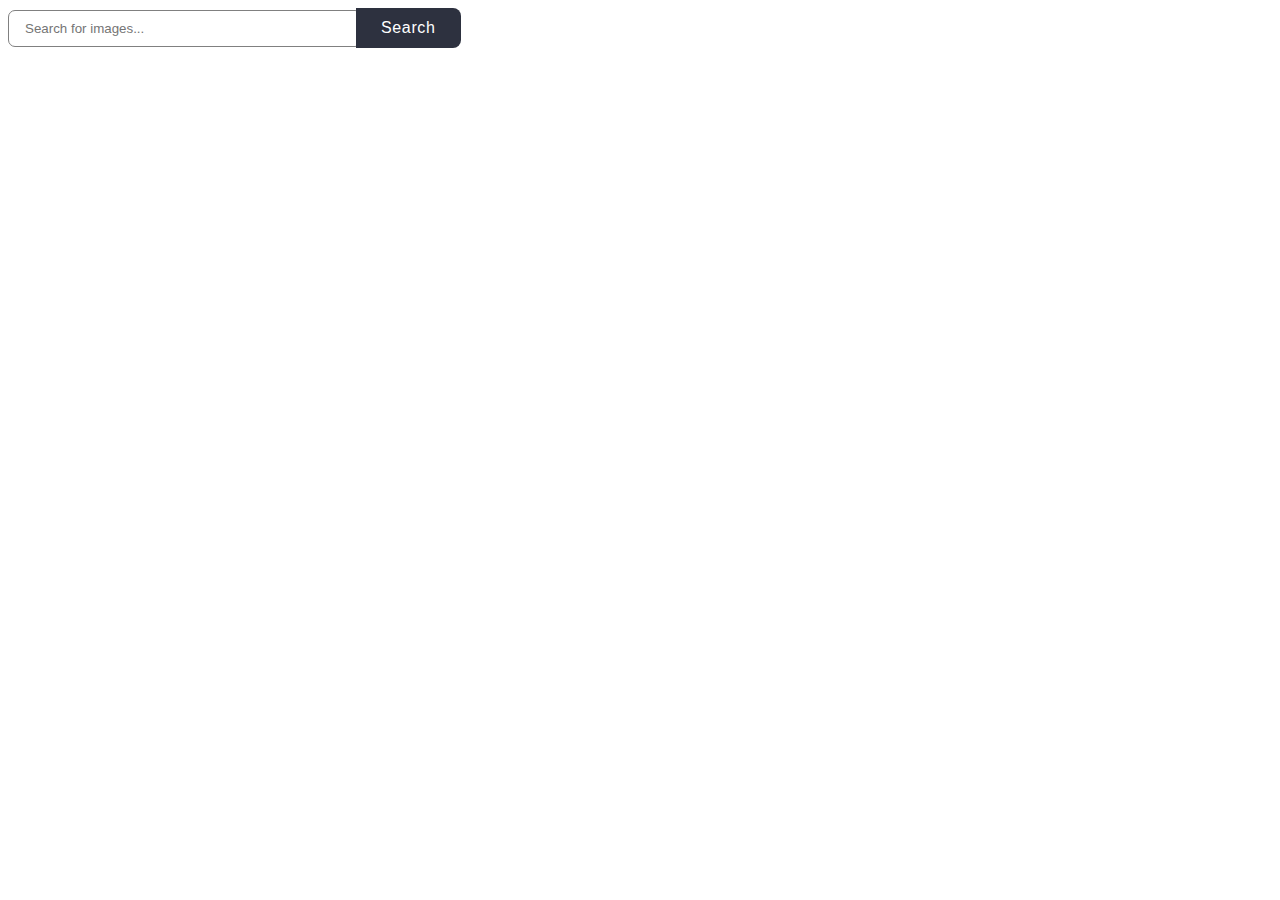
==== src/index.html @ d5f0236e "Initial commit" ====
<!DOCTYPE html>
<html lang="en">

<head>
  <meta charset="UTF-8" />
  <link rel="icon" type="image/svg+xml" href="/favicon.svg" />
  <meta name="viewport" content="width=device-width, initial-scale=1.0" />
  <title>Vanilla App Template</title>
  <link rel="stylesheet" href="./css/styles.css" />
</head>

<body>
  
  <form class="search-form">
    <input class="input-search" name="search" type="text" placeholder="Search for images..." />
    <button class="btn-search" type="submit">Search</button>
  </form>

  
  <div class="loader"></div>

  
  <div class="gallery-container">
    <ul class="gallery-list"></ul>
  </div>

  <script type="module" src="./main.js"></script>
  
</body>

</html>
---- src/css/styles.css ----
body {
  background-color: #FFF;
  font-family: Montserrat;
}

.search {
  border-bottom: 1px solid #5c6297;
  box-shadow: 0px 1px 6px 0px rgba(46, 47, 66, 0.08), 0px 1px 1px 0px rgba(46, 47, 66, 0.16), 0px 2px 1px 0px rgba(46, 47, 66, 0.08);

  text-align: center;
  padding: 35px 0;
}

.input-search {
  width: 320px;
  border-radius: 7px;
  border: 1px solid #808080;
  outline: transparent;
  padding: 10px 16px;
}

.input-search:focus {
  border-color: #2a3a75;
}

.btn-search {
  /* border-radius: 8px; */
  border-top-right-radius: 8px;
  border-bottom-right-radius: 8px;

  background-color: #2d313f;
  border: transparent;

  color: #FFF;
  font-size: 16px;
  font-weight: 500;
  line-height: 1.5;
  letter-spacing: 0.04em;

  transition: background-color 500ms cubic-bezier(0.4, 0, 0.2, 1);
  padding: 8px 25px;
  margin-left: -10px;
}

.btn-search:hover {
  background-color: #5c6172;
}

.loader {
  display: none;
  width: 50px;
  height: 50px;
  border: 5px solid #f3f3f3;
  border-top: 5px solid #3498db;
  border-radius: 50%;
  animation: spin 1s linear infinite;
  position: fixed;
  top: 50%;
  left: 50%;
  transform: translate(-50%, -50%);
}

.loader.show {
  display: block;
}

.loader::after,
.loader::before {
  content: '';
  box-sizing: border-box;
  width: 16px;
  height: 16px;
  box-shadow: 0 30px, 0 -30px;
  border-radius: 4px;
  background: currentColor;
  color: #FFF;
  position: absolute;
  left: 30px;
  top: 0;
  animation: animloader 2s 0.2s ease infinite;
}

.loader::before {
  animation-delay: 0.4s;
  left: 60px;
}

@keyframes animloader {
  0% {
      top: 0;
      color: white;
  }

  50% {
      top: 30px;
      color: rgba(255, 255, 255, 0.2);
  }

  100% {
      top: 0;
      color: white;
  }
}

.container {
  padding: 0 15px;

  margin-left: auto;
  margin-right: auto;
}

.gallery {
  display: flex;
  flex-wrap: wrap;
  row-gap: 20px;
  justify-content: center;
  padding: 20px 0;

}

.gallery-item {
  margin-left: 20px;
  transition: transform .3s;
}

.gallery-item:hover,
.gallery-item:focus {
  box-shadow: 0px 1px 6px rgba(46, 47, 66, 0.08), 0px 1px 1px rgba(46, 47, 66, 0.16), 0px 2px 1px rgba(46, 47, 66, 0.08);
  transform: scale(1.05);
}

.gallery-link {
  min-width: 320px;
  flex-basis: calc((100% - 80px) / 4);
  min-width: 320px;
}

.gallery-link:hover {
  cursor: zoom-in;
}

.gallery-image {
  display: block;
  height: 30vh;
  object-fit: cover;

  border-top-right-radius: 20px;
  border-top-left-radius: 20px;
}

.thumb-block {
  display: flex;
  gap: 10px;
  align-items: center;
  justify-content: center;

  border: 1px solid #626aa5;
  border-top: none;

  padding: 10px 0;
}

.gallery-item:hover .thumb-block {
  border-color: #8791e0;
  box-shadow: 0px 1px 6px rgba(46, 47, 66, 0.08), 0px 1px 1px rgba(46, 47, 66, 0.16), 0px 2px 1px rgba(46, 47, 66, 0.08);
}

.block {
  text-align: center;
}

.tittle {
  color: #212127;
  font-family: Montserrat;
  font-size: 15px;
  font-weight: 700;
  line-height: 1.5;
  letter-spacing: 0.04em;
}

.amount {
  color: #212127;
  font-family: Montserrat;
  font-size: 15px;
  line-height: 1.5;
  letter-spacing: 0.04em;
}
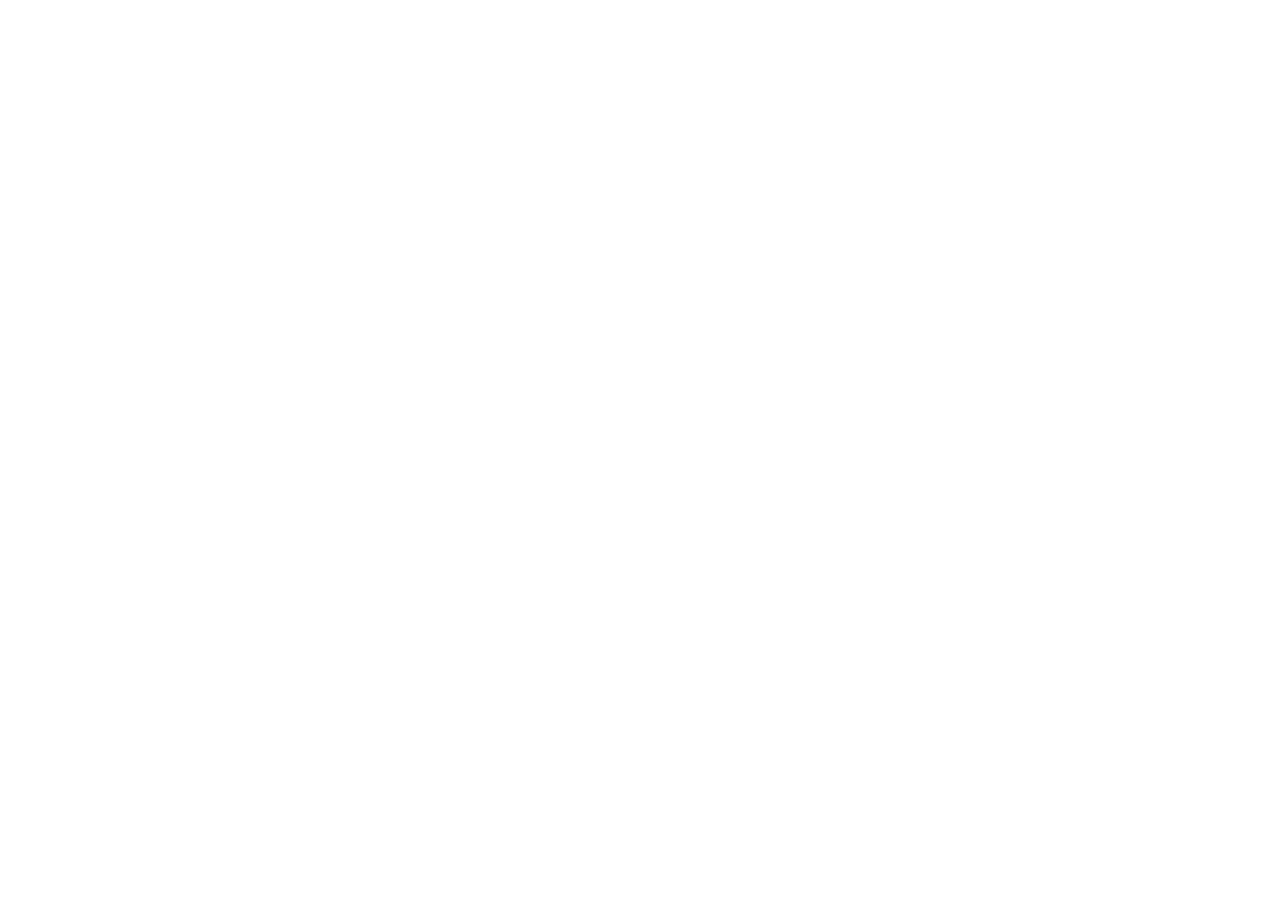
==== commit 18c4bf8f: "start work" ====
--- a/src/index.html
+++ b/src/index.html
@@ -11,20 +11,6 @@
 
 <body>
   
-  <form class="search-form">
-    <input class="input-search" name="search" type="text" placeholder="Search for images..." />
-    <button class="btn-search" type="submit">Search</button>
-  </form>
-
-  
-  <div class="loader"></div>
-
-  
-  <div class="gallery-container">
-    <ul class="gallery-list"></ul>
-  </div>
-
-  <script type="module" src="./main.js"></script>
   
 </body>
 
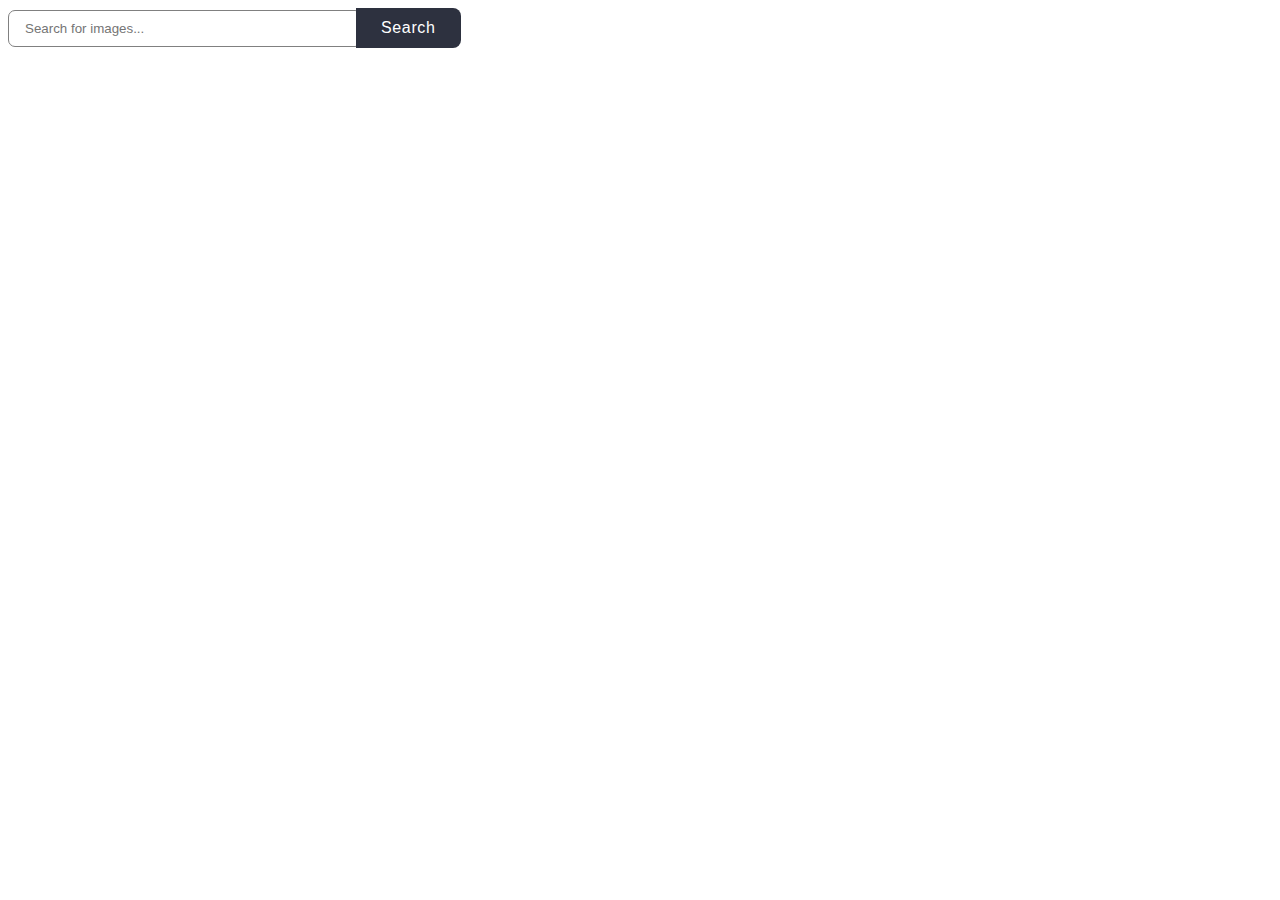
==== commit 6f50e629: "fix repository" ====
--- a/src/index.html
+++ b/src/index.html
@@ -12,6 +12,21 @@
 <body>
   
   
+  <form class="search-form">
+    <input class="input-search" name="search" type="text" placeholder="Search for images..." />
+    <button class="btn-search" type="submit">Search</button>
+  </form>
+
+  
+  <div class="loader"></div>
+
+  
+  <div class="gallery-container">
+    <ul class="gallery-list"></ul>
+  </div>
+
+  <script type="module" src="./main.js"></script>
+  
 </body>
 
 </html>
--- a/src/css/styles.css
+++ b/src/css/styles.css
@@ -0,0 +1,187 @@
+body {
+    background-color: #FFF;
+    font-family: Montserrat;
+  }
+  
+  .search {
+    border-bottom: 1px solid #5c6297;
+    box-shadow: 0px 1px 6px 0px rgba(46, 47, 66, 0.08), 0px 1px 1px 0px rgba(46, 47, 66, 0.16), 0px 2px 1px 0px rgba(46, 47, 66, 0.08);
+  
+    text-align: center;
+    padding: 35px 0;
+  }
+  
+  .input-search {
+    width: 320px;
+    border-radius: 7px;
+    border: 1px solid #808080;
+    outline: transparent;
+    padding: 10px 16px;
+  }
+  
+  .input-search:focus {
+    border-color: #2a3a75;
+  }
+  
+  .btn-search {
+    /* border-radius: 8px; */
+    border-top-right-radius: 8px;
+    border-bottom-right-radius: 8px;
+  
+    background-color: #2d313f;
+    border: transparent;
+  
+    color: #FFF;
+    font-size: 16px;
+    font-weight: 500;
+    line-height: 1.5;
+    letter-spacing: 0.04em;
+  
+    transition: background-color 500ms cubic-bezier(0.4, 0, 0.2, 1);
+    padding: 8px 25px;
+    margin-left: -10px;
+  }
+  
+  .btn-search:hover {
+    background-color: #5c6172;
+  }
+  
+  .loader {
+    display: none;
+    width: 50px;
+    height: 50px;
+    border: 5px solid #f3f3f3;
+    border-top: 5px solid #3498db;
+    border-radius: 50%;
+    animation: spin 1s linear infinite;
+    position: fixed;
+    top: 50%;
+    left: 50%;
+    transform: translate(-50%, -50%);
+  }
+  
+  .loader.show {
+    display: block;
+  }
+  
+  .loader::after,
+  .loader::before {
+    content: '';
+    box-sizing: border-box;
+    width: 16px;
+    height: 16px;
+    box-shadow: 0 30px, 0 -30px;
+    border-radius: 4px;
+    background: currentColor;
+    color: #FFF;
+    position: absolute;
+    left: 30px;
+    top: 0;
+    animation: animloader 2s 0.2s ease infinite;
+  }
+  
+  .loader::before {
+    animation-delay: 0.4s;
+    left: 60px;
+  }
+  
+  @keyframes animloader {
+    0% {
+        top: 0;
+        color: white;
+    }
+  
+    50% {
+        top: 30px;
+        color: rgba(255, 255, 255, 0.2);
+    }
+  
+    100% {
+        top: 0;
+        color: white;
+    }
+  }
+  
+  .container {
+    padding: 0 15px;
+  
+    margin-left: auto;
+    margin-right: auto;
+  }
+  
+  .gallery {
+    display: flex;
+    flex-wrap: wrap;
+    row-gap: 20px;
+    justify-content: center;
+    padding: 20px 0;
+  
+  }
+  
+  .gallery-item {
+    margin-left: 20px;
+    transition: transform .3s;
+  }
+  
+  .gallery-item:hover,
+  .gallery-item:focus {
+    box-shadow: 0px 1px 6px rgba(46, 47, 66, 0.08), 0px 1px 1px rgba(46, 47, 66, 0.16), 0px 2px 1px rgba(46, 47, 66, 0.08);
+    transform: scale(1.05);
+  }
+  
+  .gallery-link {
+    min-width: 320px;
+    flex-basis: calc((100% - 80px) / 4);
+    min-width: 320px;
+  }
+  
+  .gallery-link:hover {
+    cursor: zoom-in;
+  }
+  
+  .gallery-image {
+    display: block;
+    height: 30vh;
+    object-fit: cover;
+  
+    border-top-right-radius: 20px;
+    border-top-left-radius: 20px;
+  }
+  
+  .thumb-block {
+    display: flex;
+    gap: 10px;
+    align-items: center;
+    justify-content: center;
+  
+    border: 1px solid #626aa5;
+    border-top: none;
+  
+    padding: 10px 0;
+  }
+  
+  .gallery-item:hover .thumb-block {
+    border-color: #8791e0;
+    box-shadow: 0px 1px 6px rgba(46, 47, 66, 0.08), 0px 1px 1px rgba(46, 47, 66, 0.16), 0px 2px 1px rgba(46, 47, 66, 0.08);
+  }
+  
+  .block {
+    text-align: center;
+  }
+  
+  .tittle {
+    color: #212127;
+    font-family: Montserrat;
+    font-size: 15px;
+    font-weight: 700;
+    line-height: 1.5;
+    letter-spacing: 0.04em;
+  }
+  
+  .amount {
+    color: #212127;
+    font-family: Montserrat;
+    font-size: 15px;
+    line-height: 1.5;
+    letter-spacing: 0.04em;
+  }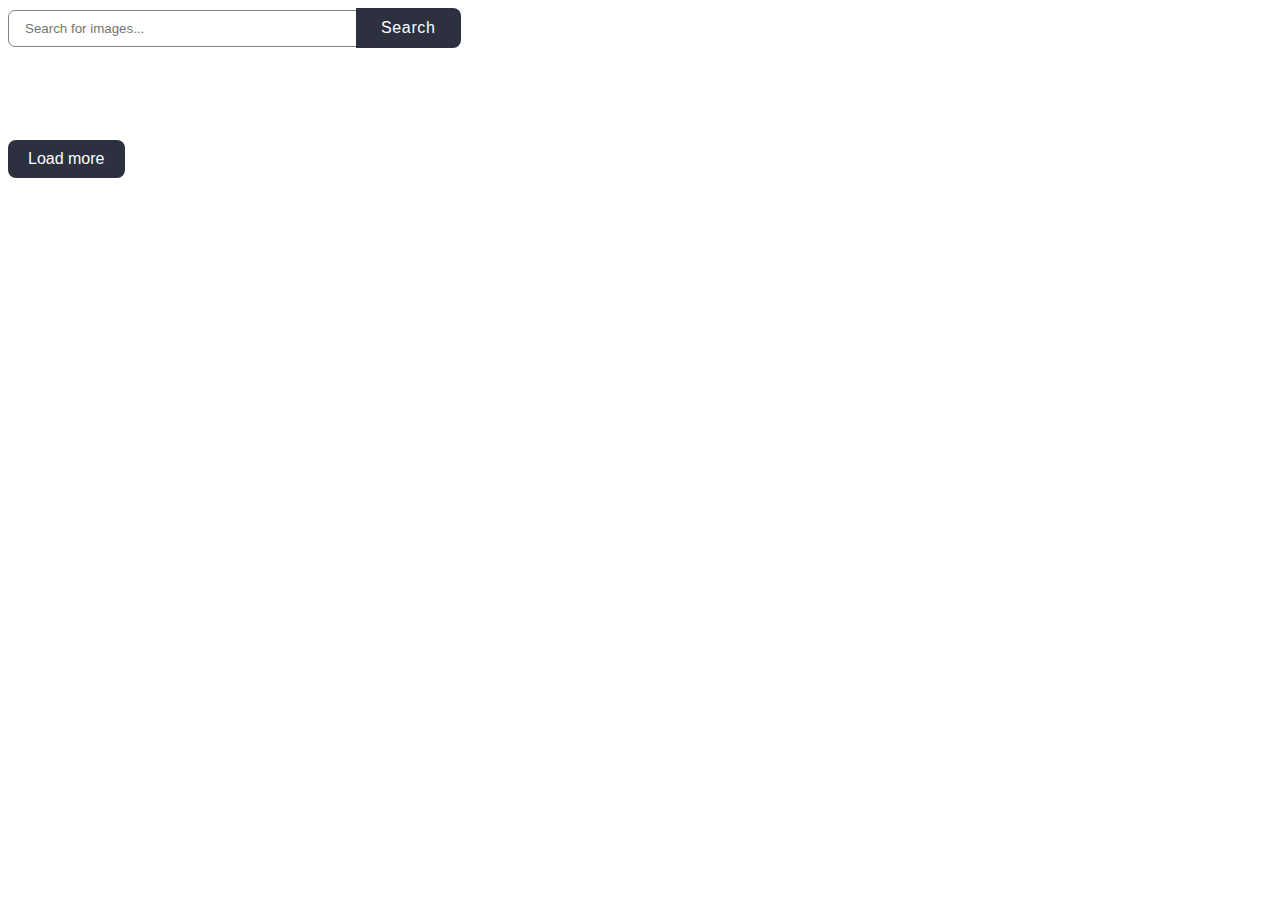
==== commit 629f6a00: "first try" ====
--- a/src/index.html
+++ b/src/index.html
@@ -25,6 +25,11 @@
     <ul class="gallery-list"></ul>
   </div>
 
+
+  <button class="load-more" >Load more</button>
+
+  
+
   <script type="module" src="./main.js"></script>
   
 </body>
--- a/src/css/styles.css
+++ b/src/css/styles.css
@@ -24,7 +24,6 @@
   }
   
   .btn-search {
-    /* border-radius: 8px; */
     border-top-right-radius: 8px;
     border-bottom-right-radius: 8px;
   
@@ -109,7 +108,7 @@
     margin-right: auto;
   }
   
-  .gallery {
+  .gallery-container {
     display: flex;
     flex-wrap: wrap;
     row-gap: 20px;
@@ -184,4 +183,24 @@
     font-size: 15px;
     line-height: 1.5;
     letter-spacing: 0.04em;
-  }+  }
+
+  .load-more {
+    display: none;
+    display: inline-block;
+    padding: 10px 20px;
+    font-size: 16px;
+    font-weight: 500;
+    color: #FFF;
+    background-color: #2d313f;
+    border: none;
+    border-radius: 8px;
+    cursor: pointer;
+    transition: background-color 300ms ease;
+    margin: 20px auto; 
+  }
+  
+  .load-more:hover {
+    background-color: #5c6172;
+  }
+  